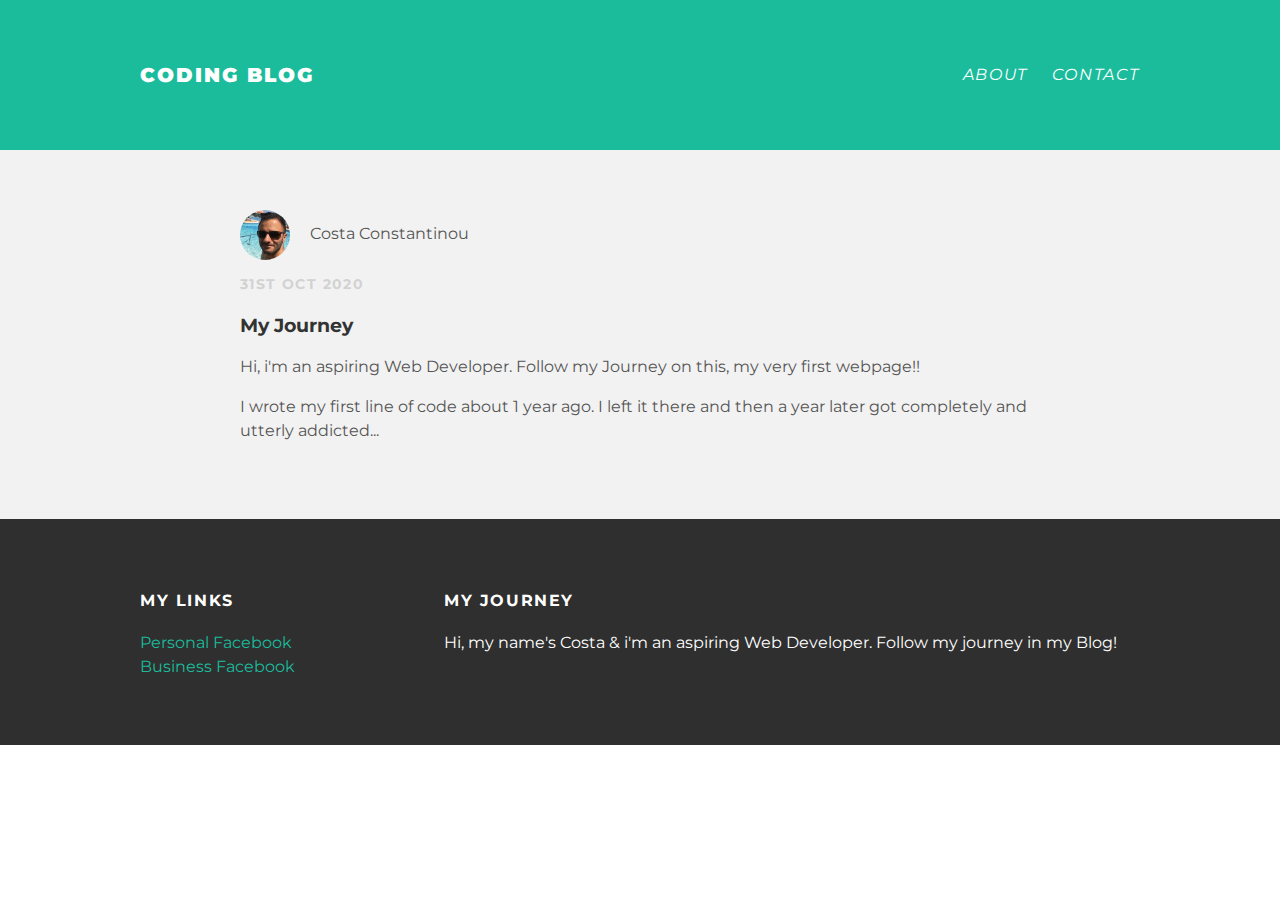
==== index.html @ 22ce9269 "Add files via upload" ====
<!DOCTYPE html>
<html>
<head>
<title>Costa's Coding Blog</title>
<link rel="stylesheet" href="styles.css" type="text/css">
</head>
<body>
<div id="header">
	<div class="container">
		<a id="header-title" href="index.html"><strong>Coding Blog</strong></a>
	<ul id="header-nav">
	<li><a href="about.html"><em>About</em></a></li>
		<li><a href="mailto:cc_costino@hotmail.co.uk"><em>Contact</em></a></li>
</ul>
</div>
</div>
<div id="content">
	<div class="post-container">
		<div class="post">
			<div class="post-author">
				<img src="ProfilePicture.jpg">
				<span>Costa Constantinou</span>
		</div>
<p class="post-date">31st Oct 2020</p>
<h3 class="post-title">My Journey</h3>
<div class="post-content">
	<p>Hi, i'm an aspiring Web Developer. Follow my Journey on this, my very first webpage!!</p>
	<p>I wrote my first line of code about 1 year ago. I left it there and then a year later got completely and utterly addicted...</p>
</div>
</div>
</div>
</div>
<div id="footer">
<div class="container">
<div class="column">
	<h4>My Links</h4>
	<p>
		<a href="https://facebook.com/costa.constantinou.923">Personal Facebook</a>
		<br>
		<a href="https://www.facebook.com/LyppardsFryer/">Business Facebook</a>
	</p>
</div>
	<div class="column">
		<h4>My Journey</h4>
		<p>Hi, my name's Costa & i'm an aspiring Web Developer. Follow my journey in my Blog!</p>
</div>
</div>
</div>
</body>
</html>
---- styles.css ----
@import url(http://fonts.googleapis.com/css?family=Montserrat:400,700);

body {
	color: #555;
	margin: 0;
	font-family: 'Montserrat', sans-serif;
}

a {
	color: #1abc9c;
	text-decoration: none;
}

a:hover {
	color: #F6A623;
}

#header {
	background-color: #1abc9c;
	height: 150px;
	line-height: 150px;
}

#header a {
	color: white;
	text-decoration: none;
	text-transform: uppercase;
	letter-spacing: 0.1em;
}

#header a:hover {
	color: #222;
}

#header-title {
	display: block;
	float: left;
	
	font-size: 20px;
	font-weight: bold;
}

#header-nav {
	display: block;
	float: right;
	margin-top: 0;
}

#header-nav li {
	display: inline;
	padding-left: 20px;
}

.container {
	max-width: 1000px;
	margin: 0 auto;
}

#footer {
	background-color: #2f2f2f;
	padding: 50px 0px;
}

#footer h4 {
	color: white;
	text-transform: uppercase;
	letter-spacing: 0.1em;
}

#footer p {
	color: white;
}

.column {
	min-width: 300px;
	display: inline-block;
	vertical-align: top;
}

.post, .about {
	max-width: 800px;
	margin: 0 auto;
	padding: 60px 0;
}

.post-author img {
	width: 50px;
	height: 50px;
	vertical-align: middle;
	border-radius: 25px;
}

.post-author span {
	margin-left: 16px;
}

.post-date {
	color: #D2D2D2;
	font-size: 14px;
	font-weight: bold;
	text-transform: uppercase;
	letter-spacing: 0.1em;
}

h1, h2, h3, h4 {
	color: #333;
}

p {
	line-height: 1.5;
}

#content {
	vertical-align: middle;
}

.about {
	text-align: center;
}

.post-author img,
.about-author img {
	border-radius: 50%;
}

.post-container {
	background-color: #f2f2f2;
}
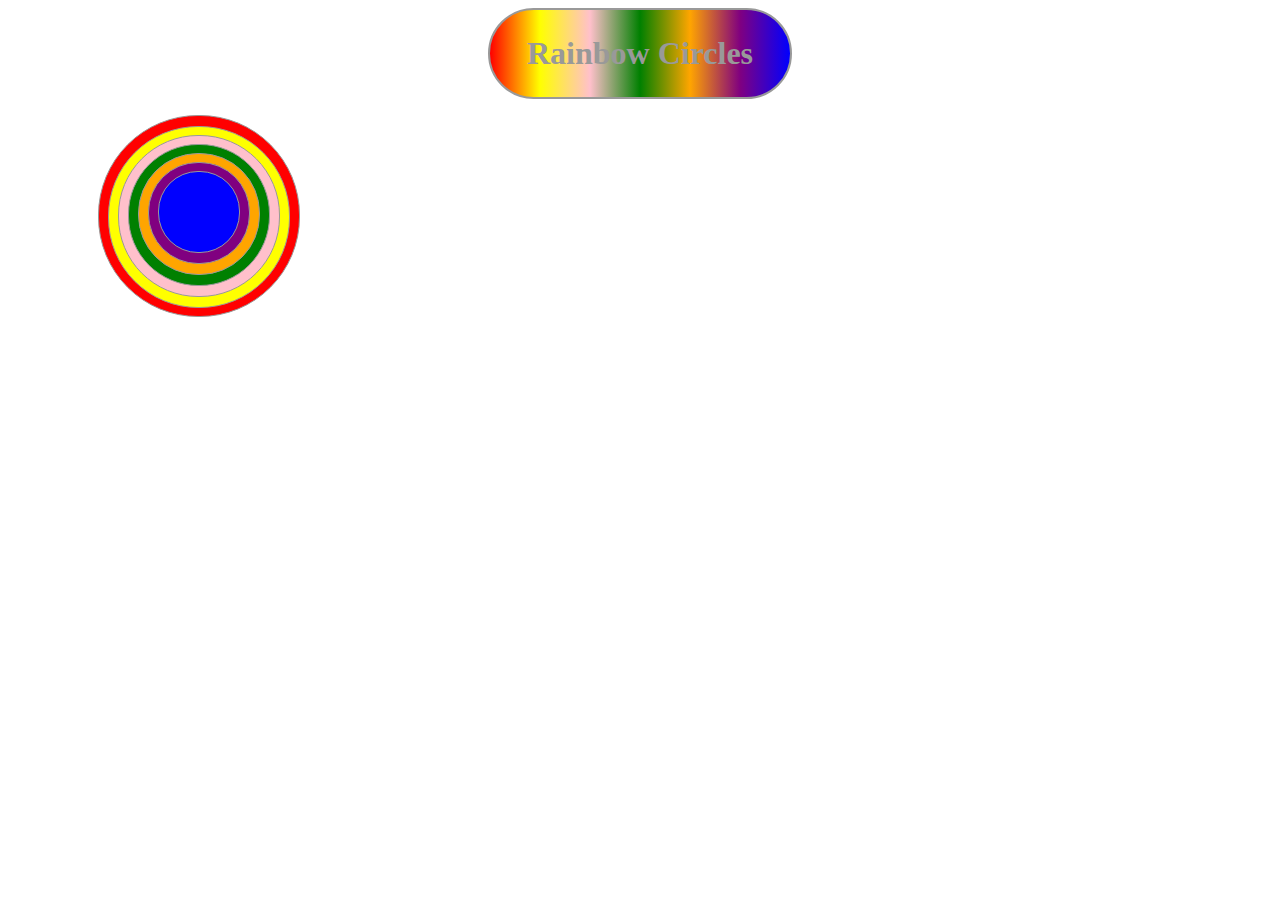
==== commit d37f1b6e: "Add files via upload" ====
--- a/index.html
+++ b/index.html
@@ -1,50 +1,20 @@
-<!DOCTYPE html>
+<!doctype html>
 <html>
 <head>
-<title>Costa's Coding Blog</title>
-<link rel="stylesheet" href="styles.css" type="text/css">
+<link rel="stylesheet" href="style.css">
 </head>
 <body>
-<div id="header">
-	<div class="container">
-		<a id="header-title" href="index.html"><strong>Coding Blog</strong></a>
-	<ul id="header-nav">
-	<li><a href="about.html"><em>About</em></a></li>
-		<li><a href="mailto:cc_costino@hotmail.co.uk"><em>Contact</em></a></li>
-</ul>
+	<div>
+<h1>Rainbow Circles</h1>
 </div>
-</div>
-<div id="content">
-	<div class="post-container">
-		<div class="post">
-			<div class="post-author">
-				<img src="ProfilePicture.jpg">
-				<span>Costa Constantinou</span>
-		</div>
-<p class="post-date">31st Oct 2020</p>
-<h3 class="post-title">My Journey</h3>
-<div class="post-content">
-	<p>Hi, i'm an aspiring Web Developer. Follow my Journey on this, my very first webpage!!</p>
-	<p>I wrote my first line of code about 1 year ago. I left it there and then a year later got completely and utterly addicted...</p>
-</div>
-</div>
-</div>
-</div>
-<div id="footer">
-<div class="container">
-<div class="column">
-	<h4>My Links</h4>
-	<p>
-		<a href="https://facebook.com/costa.constantinou.923">Personal Facebook</a>
-		<br>
-		<a href="https://www.facebook.com/LyppardsFryer/">Business Facebook</a>
-	</p>
-</div>
-	<div class="column">
-		<h4>My Journey</h4>
-		<p>Hi, my name's Costa & i'm an aspiring Web Developer. Follow my journey in my Blog!</p>
-</div>
-</div>
+<div id="body">
+	<p class="red"></p>
+	<p class="yellow"></p>
+	<p class="pink"></p>
+	<p class="green"></p>
+	<p class="orange"></p>
+	<p class="purple"></p>
+	<p class="blue"></p>
 </div>
 </body>
-</html>
+</html>--- a/style.css
+++ b/style.css
@@ -0,0 +1,77 @@
+h1 {
+	color: #999;
+	text-align: center;
+	background: linear-gradient(90deg, red, yellow, pink, green, orange, purple, blue);
+	padding: 25px;
+	border-radius: 75px;
+	width: 250px;
+	margin: auto;
+	border: 2px solid #999;
+}
+
+.red {
+	background-color: red;
+	height: 200px;
+	width: 200px;
+	border-radius: 100px;
+	margin-left: 90px;
+}
+
+.yellow {
+	background-color: yellow;
+	height: 180px;
+	width: 180px;
+	border-radius: 90px;
+	margin-left: 100px;
+	margin-top: 27px;
+}
+
+.pink {
+	background-color: pink;
+	height: 160px;
+	width: 160px;
+	border-radius: 80px;
+	margin-left: 110px;
+	margin-top: 36px;
+}
+
+.green {
+	background-color: green;
+	height: 140px;
+	width: 140px;
+	border-radius: 70px;
+	margin-left: 120px;
+	margin-top: 45px;
+}
+
+.orange {
+	background-color: orange;
+	height: 120px;
+	width: 120px;
+	border-radius: 60px;
+	margin-left: 130px;
+	margin-top: 54px;
+}
+
+.purple {
+	background-color: purple;
+	height: 100px;
+	width: 100px;
+	border-radius: 50px;
+	margin-left: 140px;
+	margin-top: 63px;
+}
+
+.blue {
+	background-color: blue;
+	height: 80px;
+	width: 80px;
+	border-radius: 40px;
+	margin-left: 150px;
+	margin-top: 72px;
+}
+
+p {
+	position: absolute;
+	border: 1px solid #999;
+}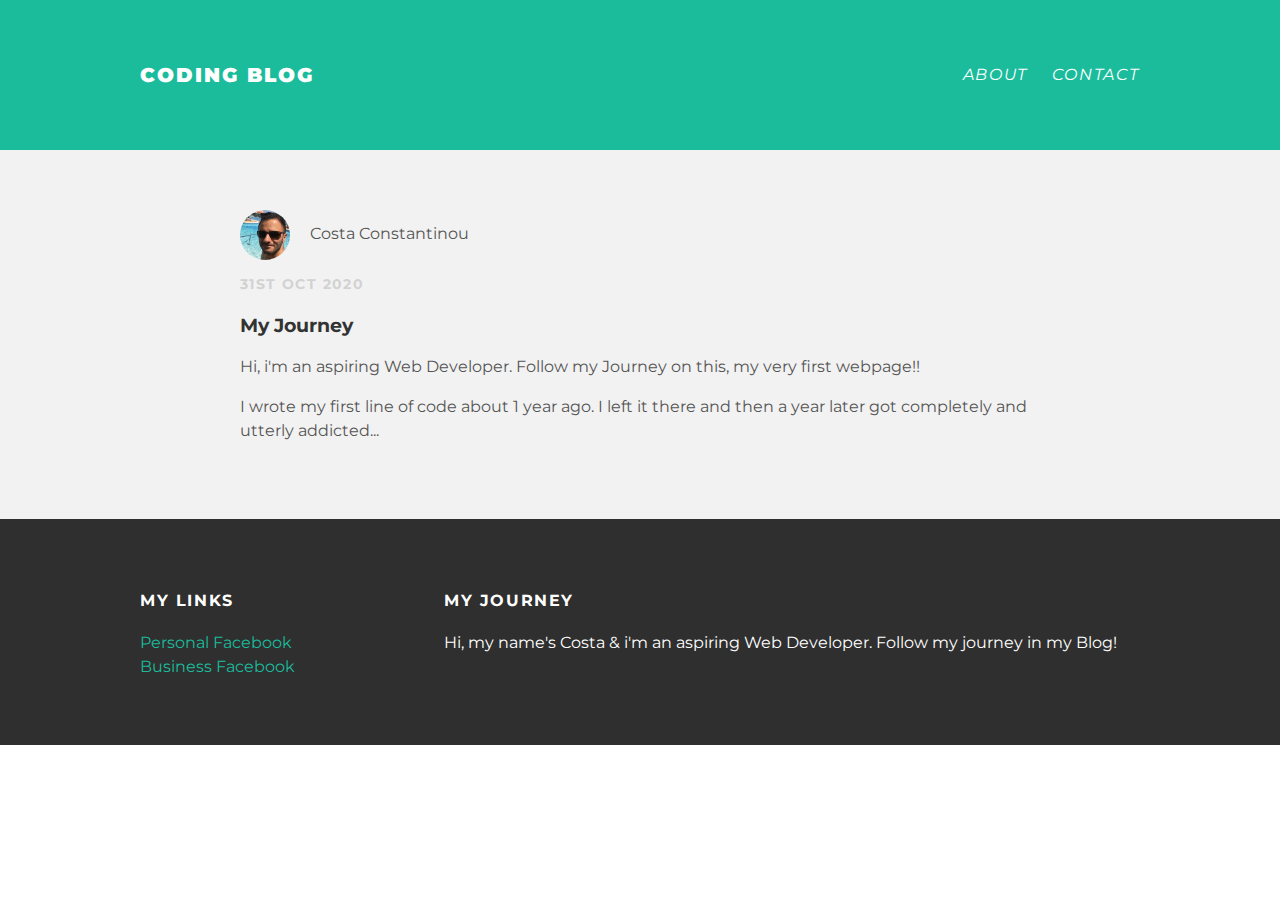
==== commit 5af0e9d8: "Add files via upload" ====
--- a/index.html
+++ b/index.html
@@ -1,20 +1,50 @@
-<!doctype html>
+<!DOCTYPE html>
 <html>
 <head>
-<link rel="stylesheet" href="style.css">
+<title>Costa's Coding Blog</title>
+<link rel="stylesheet" href="styles.css" type="text/css">
 </head>
 <body>
-	<div>
-<h1>Rainbow Circles</h1>
+<div id="header">
+	<div class="container">
+		<a id="header-title" href="index.html"><strong>Coding Blog</strong></a>
+	<ul id="header-nav">
+	<li><a href="about.html"><em>About</em></a></li>
+		<li><a href="mailto:cc_costino@hotmail.co.uk"><em>Contact</em></a></li>
+</ul>
 </div>
-<div id="body">
-	<p class="red"></p>
-	<p class="yellow"></p>
-	<p class="pink"></p>
-	<p class="green"></p>
-	<p class="orange"></p>
-	<p class="purple"></p>
-	<p class="blue"></p>
+</div>
+<div id="content">
+	<div class="post-container">
+		<div class="post">
+			<div class="post-author">
+				<img src="ProfilePicture.jpg">
+				<span>Costa Constantinou</span>
+		</div>
+<p class="post-date">31st Oct 2020</p>
+<h3 class="post-title">My Journey</h3>
+<div class="post-content">
+	<p>Hi, i'm an aspiring Web Developer. Follow my Journey on this, my very first webpage!!</p>
+	<p>I wrote my first line of code about 1 year ago. I left it there and then a year later got completely and utterly addicted...</p>
+</div>
+</div>
+</div>
+</div>
+<div id="footer">
+<div class="container">
+<div class="column">
+	<h4>My Links</h4>
+	<p>
+		<a href="https://facebook.com/costa.constantinou.923">Personal Facebook</a>
+		<br>
+		<a href="https://www.facebook.com/LyppardsFryer/">Business Facebook</a>
+	</p>
+</div>
+	<div class="column">
+		<h4>My Journey</h4>
+		<p>Hi, my name's Costa & i'm an aspiring Web Developer. Follow my journey in my Blog!</p>
+</div>
+</div>
 </div>
 </body>
-</html>+</html>
--- a/styles.css
+++ b/styles.css
@@ -0,0 +1,128 @@
+@import url(http://fonts.googleapis.com/css?family=Montserrat:400,700);
+
+body {
+	color: #555;
+	margin: 0;
+	font-family: 'Montserrat', sans-serif;
+}
+
+a {
+	color: #1abc9c;
+	text-decoration: none;
+}
+
+a:hover {
+	color: #F6A623;
+}
+
+#header {
+	background-color: #1abc9c;
+	height: 150px;
+	line-height: 150px;
+}
+
+#header a {
+	color: white;
+	text-decoration: none;
+	text-transform: uppercase;
+	letter-spacing: 0.1em;
+}
+
+#header a:hover {
+	color: #222;
+}
+
+#header-title {
+	display: block;
+	float: left;
+	
+	font-size: 20px;
+	font-weight: bold;
+}
+
+#header-nav {
+	display: block;
+	float: right;
+	margin-top: 0;
+}
+
+#header-nav li {
+	display: inline;
+	padding-left: 20px;
+}
+
+.container {
+	max-width: 1000px;
+	margin: 0 auto;
+}
+
+#footer {
+	background-color: #2f2f2f;
+	padding: 50px 0px;
+}
+
+#footer h4 {
+	color: white;
+	text-transform: uppercase;
+	letter-spacing: 0.1em;
+}
+
+#footer p {
+	color: white;
+}
+
+.column {
+	min-width: 300px;
+	display: inline-block;
+	vertical-align: top;
+}
+
+.post, .about {
+	max-width: 800px;
+	margin: 0 auto;
+	padding: 60px 0;
+}
+
+.post-author img {
+	width: 50px;
+	height: 50px;
+	vertical-align: middle;
+	border-radius: 25px;
+}
+
+.post-author span {
+	margin-left: 16px;
+}
+
+.post-date {
+	color: #D2D2D2;
+	font-size: 14px;
+	font-weight: bold;
+	text-transform: uppercase;
+	letter-spacing: 0.1em;
+}
+
+h1, h2, h3, h4 {
+	color: #333;
+}
+
+p {
+	line-height: 1.5;
+}
+
+#content {
+	vertical-align: middle;
+}
+
+.about {
+	text-align: center;
+}
+
+.post-author img,
+.about-author img {
+	border-radius: 50%;
+}
+
+.post-container {
+	background-color: #f2f2f2;
+}